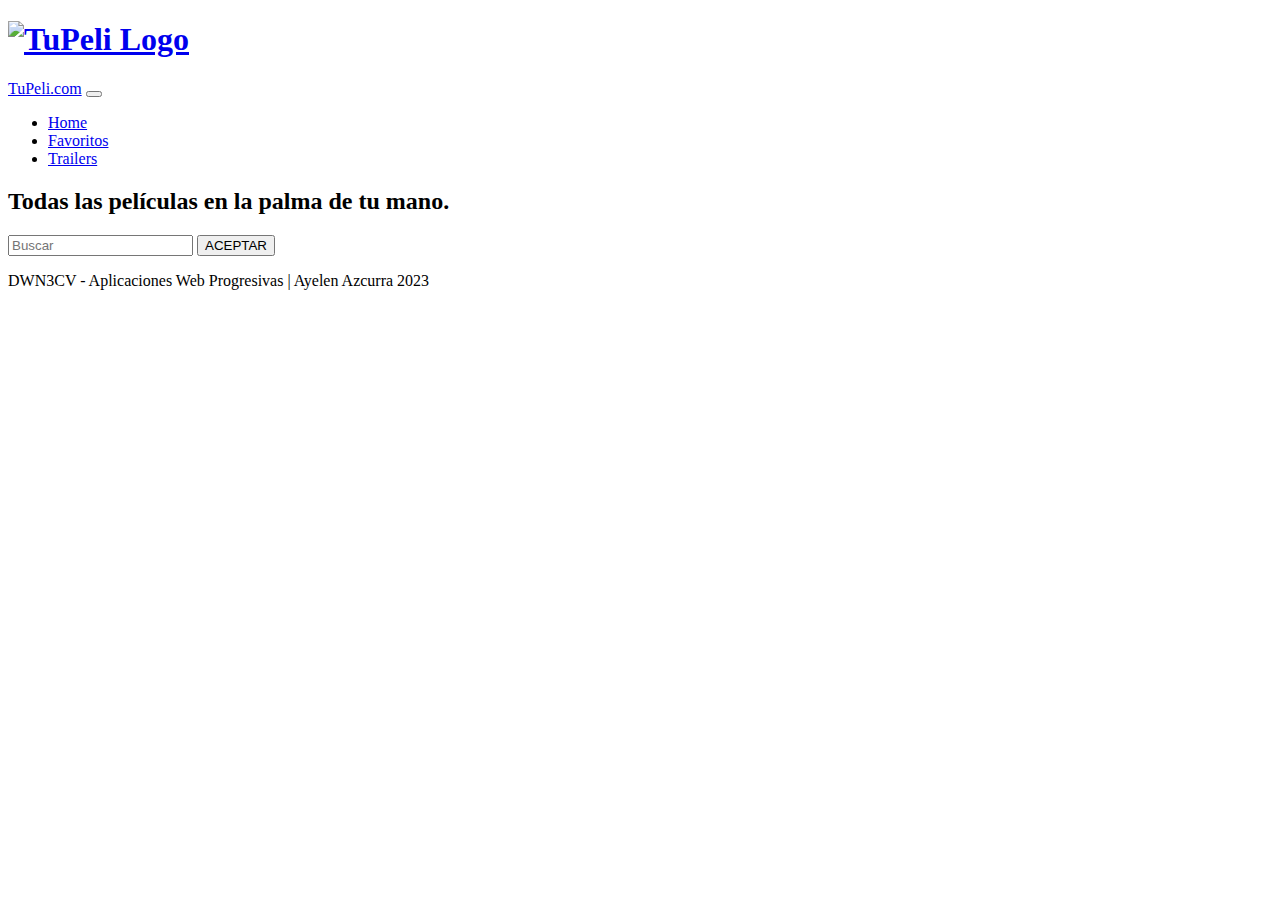
==== index.html @ 65e1befa "Add files via upload" ====
<!DOCTYPE html>
<html lang="en">
    <head>
    <meta http-equiv="Content-Type" content="text/html; charset=UTF-8">
    <meta name="viewport" content="width=device-width, initial-scale=1.0">
    <link rel="manifest" href="assets/manifest.json">
    <link rel="shortcut icon" type="image/x-icon" href="image/favicon.ico">
    <link href="https://cdn.jsdelivr.net/npm/bootstrap@5.3.0-alpha3/dist/css/bootstrap.min.css" rel="stylesheet" integrity="sha384-KK94CHFLLe+nY2dmCWGMq91rCGa5gtU4mk92HdvYe+M/SXH301p5ILy+dN9+nJOZ" crossorigin="anonymous">
    <link rel="stylesheet" href="css/estilo.css">
    <title>Ayelen Azcurra - Cátedra PWA</title>
</head>

<body>

    <header class="container mb-5">
        <nav class="navbar navbar-expand-lg bg-body-tertiary">
            <div class="container-fluid">

                <h1>
                    <a class="navbar-brand" href="index.html">
                        <img src="image/logo.png" alt="TuPeli Logo" width="30">
                    </a>
                </h1>

                <a class="navbar-brand" href="index.html">TuPeli.com</a>

                <button class="navbar-toggler" type="button" data-bs-toggle="collapse" data-bs-target="#navbarSupportedContent" aria-controls="navbarSupportedContent" aria-expanded="false" aria-label="Toggle navigation">
                    <span class="navbar-toggler-icon"></span>
                </button>

                <div class="collapse navbar-collapse" id="navbarSupportedContent">

                <ul class="navbar-nav me-auto mb-2 mb-lg-0">
                    <li class="nav-item">
                        <a class="nav-link" href="index.html">Home</a>
                    </li>
                    <li class="nav-item">
                        <a class="nav-link" href="favoritos.html">Favoritos</a>
                    </li>
                    <li class="nav-item">
                        <a class="nav-link" href="trailers.html">Trailers</a>
                    </li>
                </ul>
                
                </div>
            </div>
        </nav>
    </header>

    <main class="container-sm mb-5">
        <div class="container mb-3">
            <div id="status" class="container"></div>
            <h2 class="mb-3">Todas las películas en la palma de tu mano.</h2>
            <input type="text" placeholder="Buscar">
            <button id="buscar" class="btn btn-primary">ACEPTAR</button>
        </div>
        
        <div class="container-sm">
            <div id="resultado" class="row g-5 align-items-start"></div>
        </div>
        
    </main>

    
    <footer>
        <p>DWN3CV - Aplicaciones Web Progresivas | Ayelen Azcurra 2023</p>
    </footer>
    


    <script src="js/jquery-3.7.0.min.js"></script>
    <script src="https://cdn.jsdelivr.net/npm/bootstrap@5.3.0-alpha3/dist/js/bootstrap.bundle.min.js" integrity="sha384-ENjdO4Dr2bkBIFxQpeoTz1HIcje39Wm4jDKdf19U8gI4ddQ3GYNS7NTKfAdVQSZe" crossorigin="anonymous"></script>
    <script src="js/script.js"></script>
    <script src="js/register-sw.js"></script>
</body>
</html>
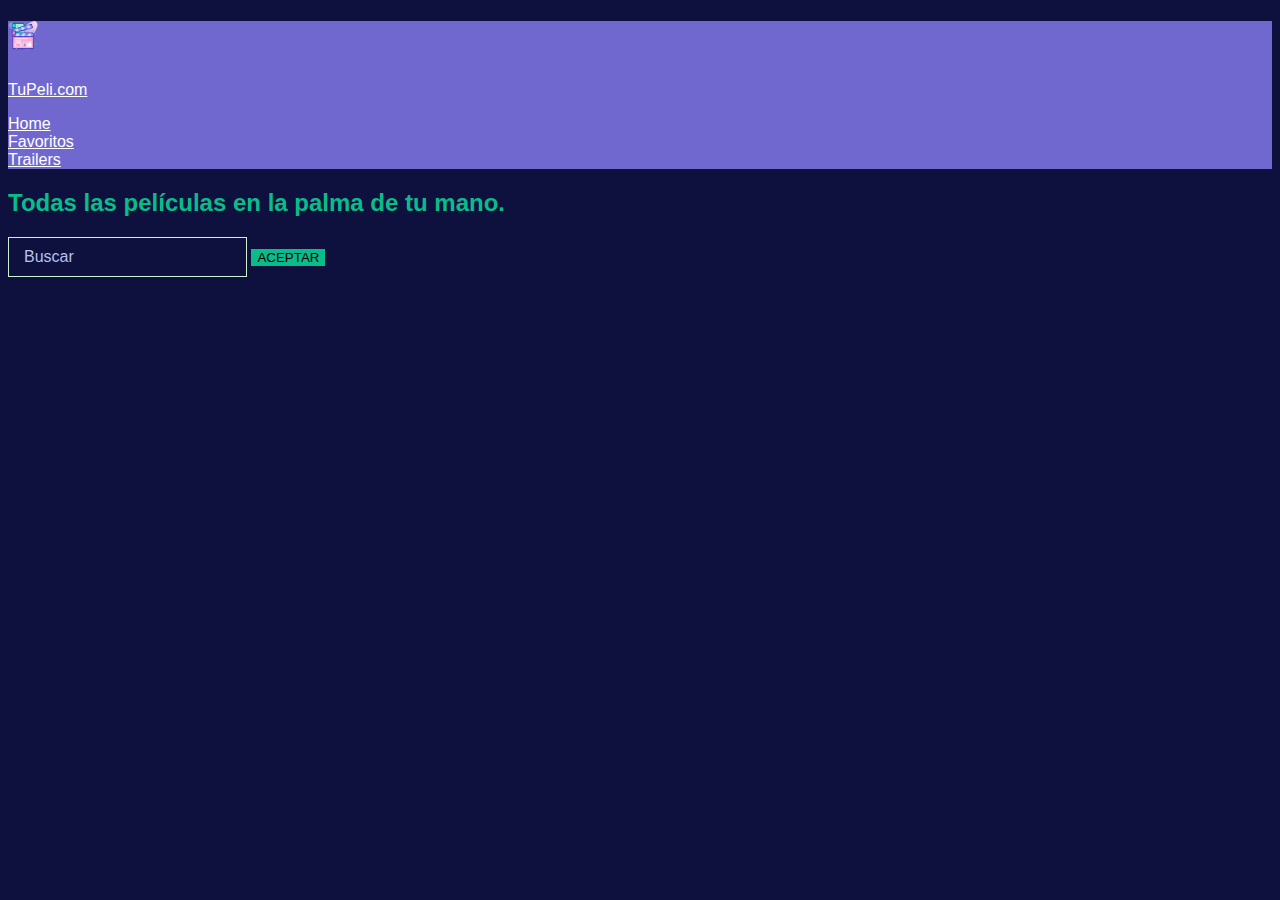
==== commit e923acd7: "Update index.html" ====
--- a/index.html
+++ b/index.html
@@ -61,16 +61,10 @@
         
     </main>
 
-    
-    <footer>
-        <p>DWN3CV - Aplicaciones Web Progresivas | Ayelen Azcurra 2023</p>
-    </footer>
-    
-
 
     <script src="js/jquery-3.7.0.min.js"></script>
     <script src="https://cdn.jsdelivr.net/npm/bootstrap@5.3.0-alpha3/dist/js/bootstrap.bundle.min.js" integrity="sha384-ENjdO4Dr2bkBIFxQpeoTz1HIcje39Wm4jDKdf19U8gI4ddQ3GYNS7NTKfAdVQSZe" crossorigin="anonymous"></script>
     <script src="js/script.js"></script>
     <script src="js/register-sw.js"></script>
 </body>
-</html>+</html>
--- a/css/estilo.css
+++ b/css/estilo.css
@@ -0,0 +1,108 @@
+body {
+    font-family: "Roboto", sans-serif;
+    background: #0E103D;
+    height: 100%;
+    color: white;
+}
+
+header{
+    color: #7067CF;
+}
+
+
+.bg-body-tertiary {
+    --bs-bg-opacity: 1;
+    background-color: #7067CF!important;
+}
+
+.navbar-brand, .nav-link{
+    color: white;
+}
+
+.navbar-brand:hover, .nav-link:hover{
+    color: #0E103D;
+}
+
+h2, h3{
+    color: #09BC8A!important;
+}
+
+p{
+    color: white;
+}
+
+.card{
+    background-color: #0E103D!important;
+    color: white;
+    border-color: white;
+}
+
+button, input {
+    border: none;
+    background: none;
+    outline: none;
+}
+
+input {
+    font-size: 1rem;
+    padding: 10px 15px;
+    border: 1px solid #CBF3D2;
+    color: white;
+}
+
+ul {
+    list-style: none;
+    padding-left: 0;
+}
+
+input::placeholder{
+    color: #B7C0EE;
+}
+
+.btn-primary{
+    background: #09BC8A;
+    border: none;
+}
+
+.btn-primary:hover{
+    background: #00ab7a;
+    border: none;
+}
+
+.trailers-container {
+    display: flex;
+    flex-wrap: wrap;
+    justify-content: center;
+    align-items: flex-start;
+}
+
+.trailer {
+    width: 300px;
+    margin: 10px;
+    text-align: center;
+}
+
+.trailer iframe {
+    width: 100%;
+    height: 200px;
+}
+
+.trailer p {
+    margin-top: 10px;
+}
+
+footer{
+    background-color: #09BC8A;
+    color: white;
+    font-size: small;
+    letter-spacing: 0.1em;
+    text-align: center;
+    padding: 1% 0;
+    position: absolute;
+    bottom: 0;
+    width: 100%;
+}
+
+footer p{
+    margin-bottom: 0;
+}
